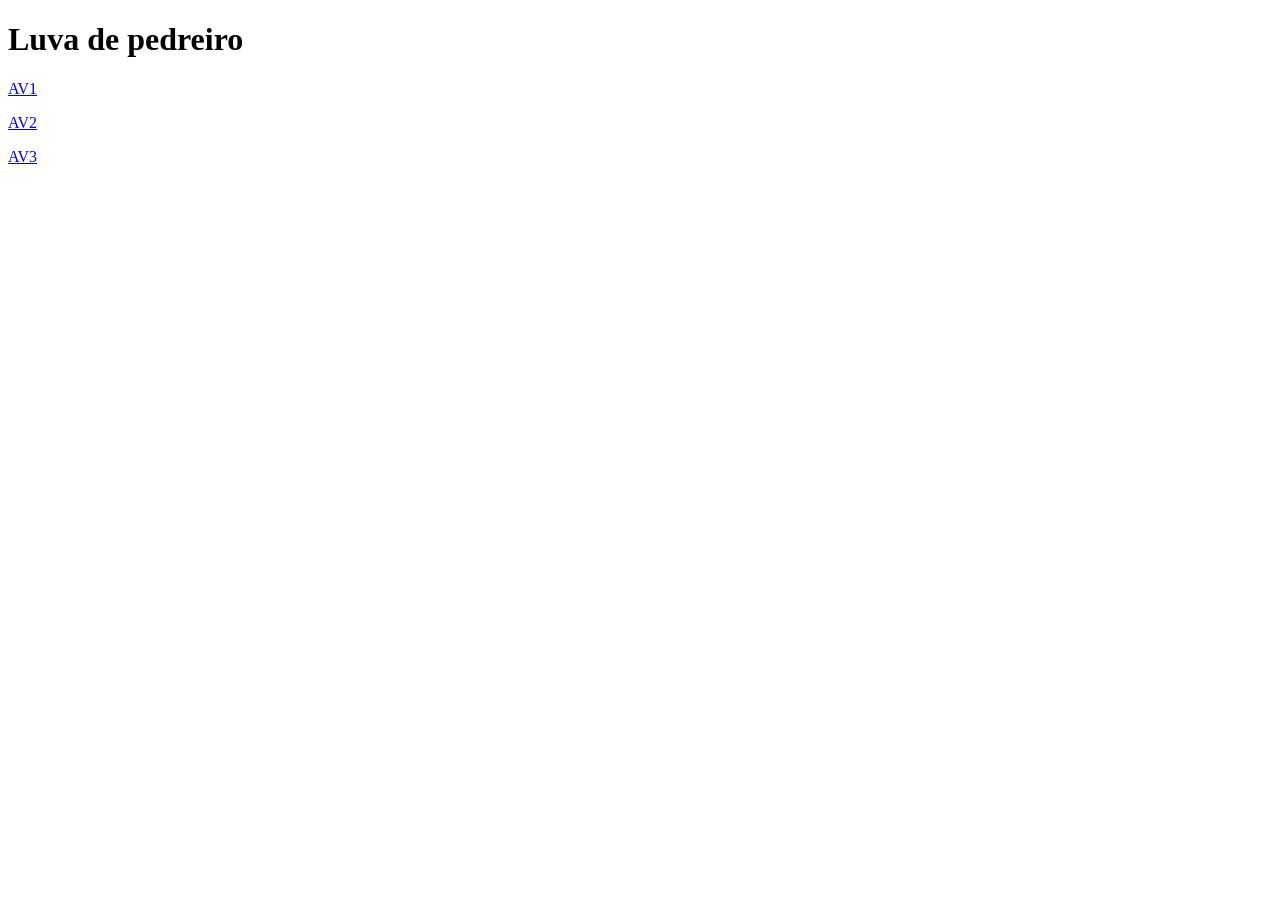
==== index.html @ 59d61c02 "Add files via upload" ====
<!DOCTYPE html>
<html lang="pt-br">
<head>
    <meta charset="UTF-8">
    <meta name="viewport" content="width=device-width, initial-scale=1.0">
    <title>Portifolio</title>
    <link rel="stylesheet" href="style.css">
</head>
<body>
    <header>
    <h1>Luva de pedreiro</h1>
    </header
    >
  <main>
<a href="ativdade1/olamundo.html"><p>AV1</p></a>
<a href="####"><p>AV2</p></a>
<a href="####"><p>AV3</p></a>
  </main>
    
    <footer>

    </footer>
</body>
</html>
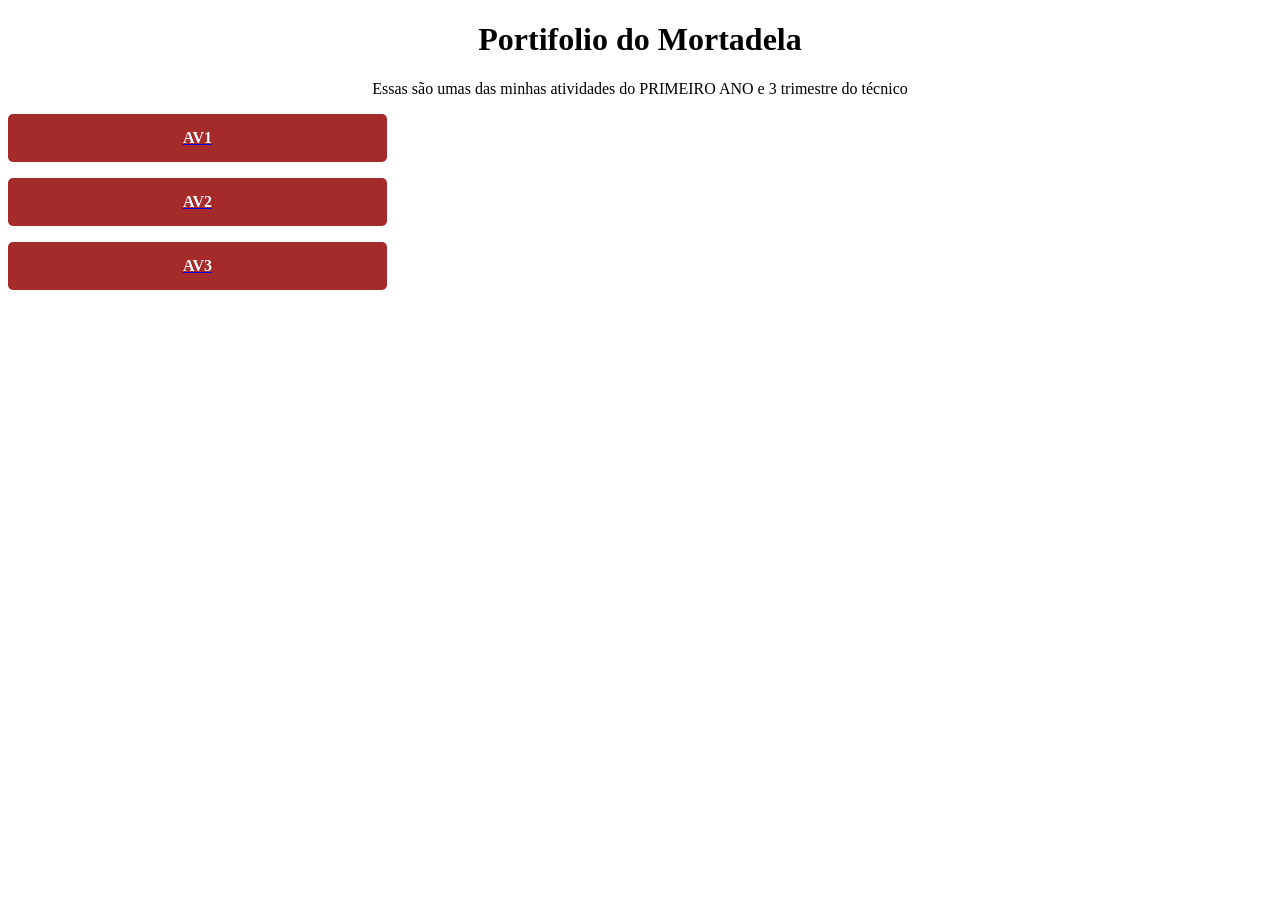
==== commit 9591805c: "Update index.html" ====
--- a/index.html
+++ b/index.html
@@ -8,17 +8,26 @@
 </head>
 <body>
     <header>
-    <h1>Luva de pedreiro</h1>
-    </header
-    >
+    <h1>Portifolio do Mortadela</h1>
+    </header>
   <main>
-<a href="ativdade1/olamundo.html"><p>AV1</p></a>
-<a href="####"><p>AV2</p></a>
+    <p class="intro">Essas são umas das minhas atividades do
+      PRIMEIRO ANO e 3 trimestre do técnico
+    </p>
+    <nav>
+<a  href="atividade1/olamundo.html">
+  <p>AV1</p>
+</a>
+
+<a href="atividade2/mãe.html">
+  <p>AV2</p>
+</a>
 <a href="####"><p>AV3</p></a>
+</nav>
+
   </main>
-    
     <footer>
 
     </footer>
 </body>
-</html>+</html>
--- a/style.css
+++ b/style.css
@@ -0,0 +1,24 @@
+a p{
+    background-color: brown;
+    width: 30%;
+    padding: 15px 0;
+    text-align: center;
+    color: white;
+    font-weight: bold;
+    border-radius: 5px;
+    transition: transform 1s ease;
+    cursor: pointer;
+    margin-top: 15px auto;
+ }
+
+ a p:hover{
+    background-color:brown ;
+    transform: scale(1.1);
+    
+ }
+ body{
+    text-align: center;
+    justify-content: center;
+    align-items: center;
+    
+ }
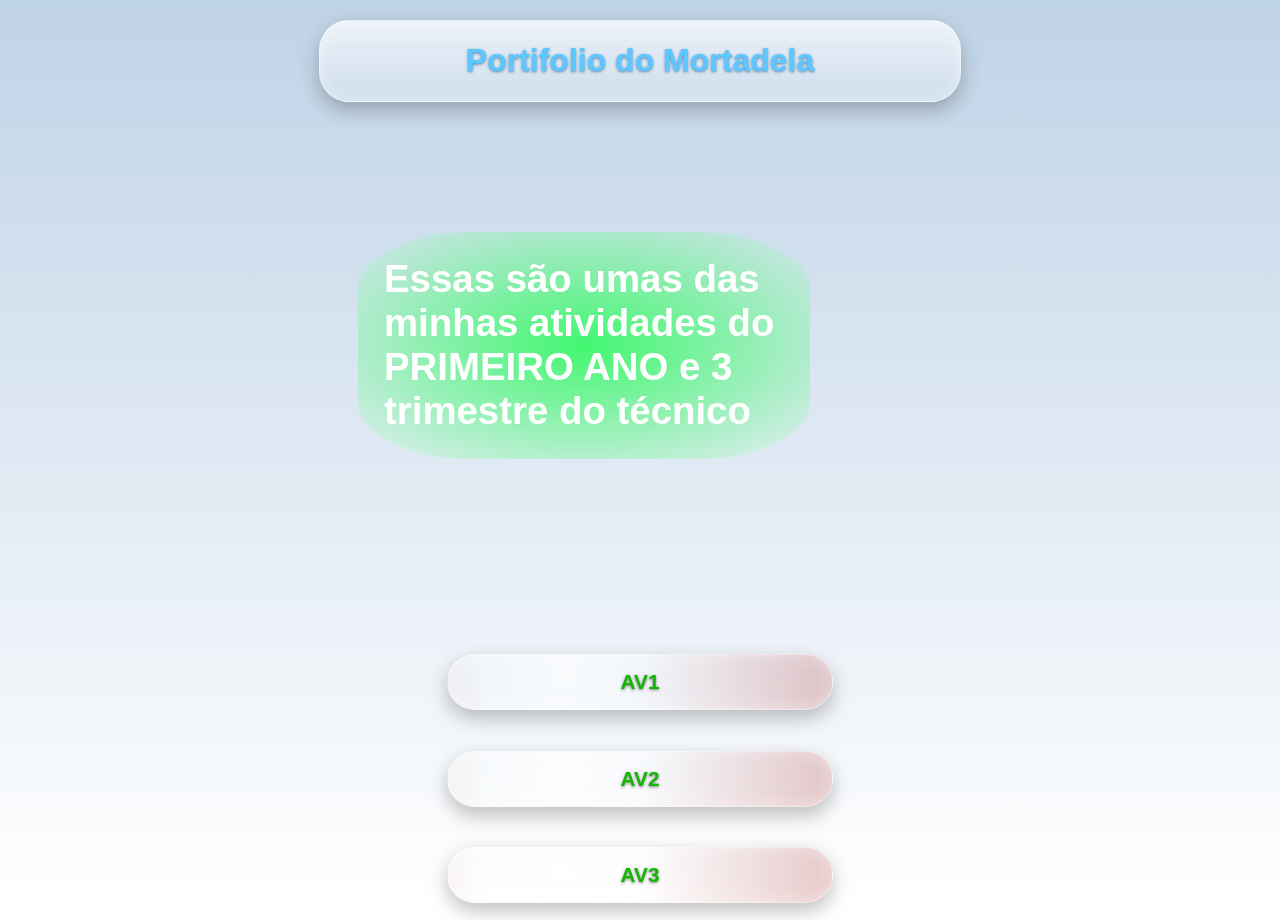
==== commit 1d7fce96: "Update index.html" ====
--- a/index.html
+++ b/index.html
@@ -11,20 +11,22 @@
     <h1>Portifolio do Mortadela</h1>
     </header>
   <main>
+    <div class="aaa">
+       <div class="ia" role="img" aria-label="Globo terrestre girando"></div>
     <p class="intro">Essas são umas das minhas atividades do
       PRIMEIRO ANO e 3 trimestre do técnico
     </p>
+    </div>
+   
     <nav>
 <a  href="atividade1/olamundo.html">
   <p>AV1</p>
 </a>
-
 <a href="atividade2/mãe.html">
   <p>AV2</p>
 </a>
 <a href="####"><p>AV3</p></a>
 </nav>
-
   </main>
     <footer>
 
--- a/style.css
+++ b/style.css
@@ -1,24 +1,84 @@
-a p{
-    background-color: brown;
+a p {
+    background-color:#0f5fb8 ;
     width: 30%;
     padding: 15px 0;
     text-align: center;
-    color: white;
+    color: rgb(16, 182, 1);
     font-weight: bold;
-    border-radius: 5px;
-    transition: transform 1s ease;
+    border-radius: 50px;
     cursor: pointer;
-    margin-top: 15px auto;
- }
+    margin: 15px auto 0;
+    background: radial-gradient(circle at 30% 25%,
+        rgba(255, 255, 255, 0.6) 0%,
+        rgba(255, 255, 255, 0.15) 30%,
+        rgba(165, 42, 42, 0.25) 100%);
+    border: 1px solid rgba(255, 255, 255, 0.5);
+    backdrop-filter: blur(6px);
+    -webkit-backdrop-filter: blur(6px);
+    box-shadow:
+        inset 0 0 15px rgba(255, 255, 255, 0.4),
+        0 8px 20px rgba(0, 0, 0, 0.25);
+    text-shadow: 0 1px 3px rgba(0, 0, 0, 0.5);
+    transition: transform 1.1s ease;
+  font-size: 130%;
+}
 
- a p:hover{
-    background-color:brown ;
+a p:hover {
     transform: scale(1.1);
     
- }
- body{
+}
+
+body {
     text-align: center;
-    justify-content: center;
-    align-items: center;
-    
- }
+    background-image: url(asadal.jpg);
+    background-size: 100%;
+    background-position: center;
+    background-repeat: no-repeat;
+    background-attachment: fixed;
+    margin: 0;
+    min-height: 100vh;
+    font-family: 'Frutiger', Tahoma, sans-serif;
+    background-image: linear-gradient(rgba(0, 80, 160, 0.25), rgba(255, 255, 255, 0.1)), url(asadal.jpg);
+}
+a{
+    text-decoration: none;
+   display: flex;
+   justify-content: center;
+   margin-bottom: 2%;
+   align-items: center;
+}
+nav {
+    margin-top: 20vh;
+}
+header{
+    background: linear-gradient(rgba(255, 255, 255, 0.7), rgba(255, 255, 255, 0.15));
+    border: 1px solid rgba(255, 255, 255, 0.5);
+    backdrop-filter: blur(6px);
+    box-shadow:
+        inset 0 0 15px rgba(255, 255, 255, 0.4),
+        0 8px 20px rgba(0, 0, 0, 0.25);
+    text-shadow: 0 1px 3px rgba(0, 60, 120, 0.6);
+    font-family: 'Frutiger', Tahoma, Geneva, Verdana, sans-serif;
+    font-weight: 300;
+    margin:0;
+    border-radius: 30px;
+    color: #5cc8ff;
+    width: 50%;
+    margin: 20px auto 0;
+}
+.intro{
+    font-size: 240%;
+    font-family: 'Frutiger', Tahoma, Geneva, Verdana, sans-serif;
+    color: white;
+    max-width: 400px;
+    margin-top: 130px;
+    margin-left: 28%;
+    text-align: center;
+    text-align: left;
+    font-weight: 700;
+    background-color: green;
+    padding: 2%;
+    border-radius: 25%;
+    background: radial-gradient(rgba(2, 255, 57, 0.7), rgba(255, 255, 255, 0.15));
+    border-color: white;
+}
